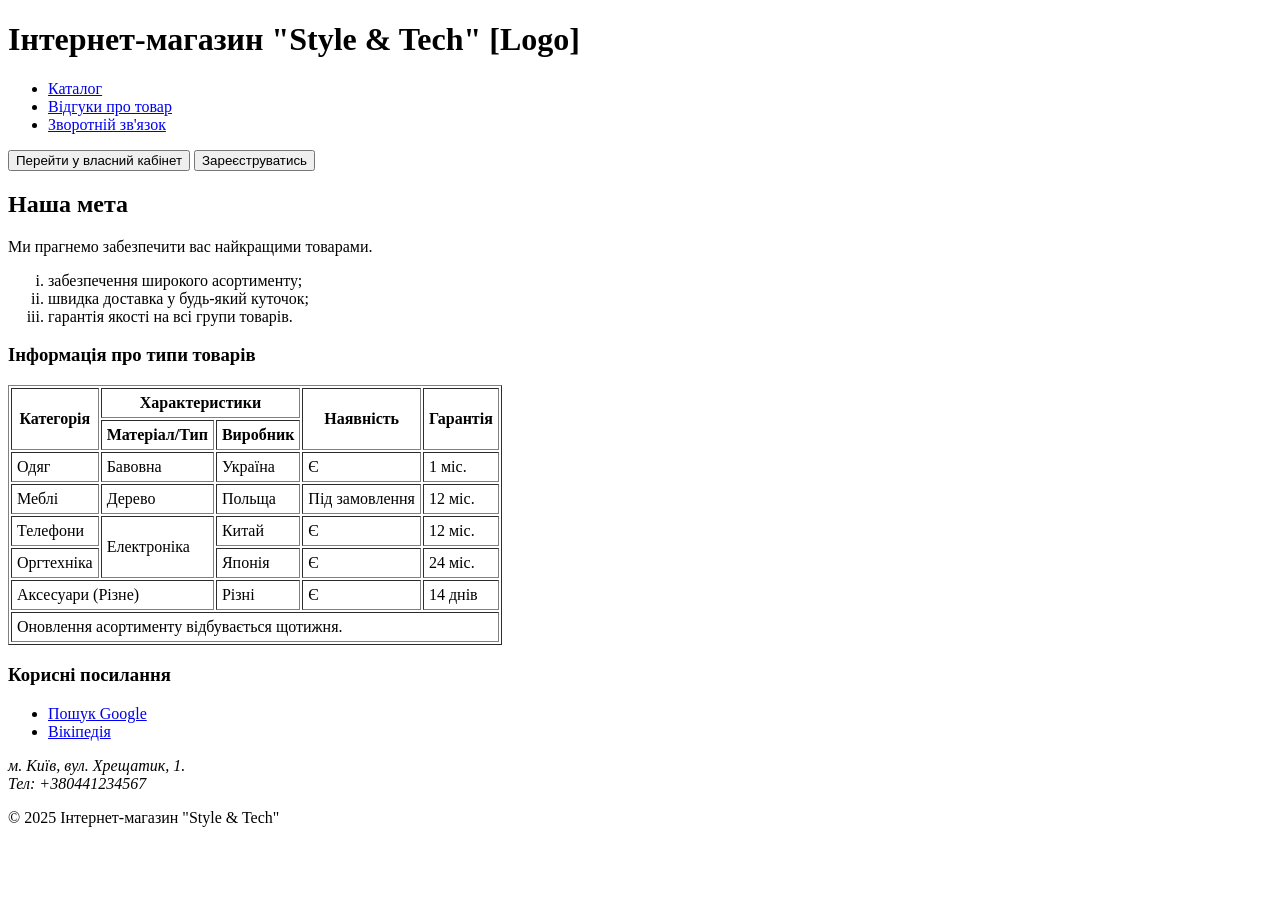
==== index.html @ ccdc3832 "Add files via upload Lab 1" ====
<!DOCTYPE html>
<html lang="uk">
<head>
    <meta charset="UTF-8">
    <title>Інтернет-магазин "Style & Tech"</title>
</head>
<body>

    <header>
        <h1>Інтернет-магазин "Style & Tech" [Logo]</h1>
        <nav>
            <ul>
                <li><a href="catalog.html">Каталог</a></li> <li><a href="#">Відгуки про товар</a></li>
                <li><a href="feedback.html">Зворотній зв'язок</a></li> </ul>
        </nav>
        <div>
            <button>Перейти у власний кабінет</button>
            <button>Зареєструватись</button>
        </div>
    </header>

    <main>
        <article>
            <h2>Наша мета</h2>
            <p>Ми прагнемо забезпечити вас найкращими товарами.</p>
            <ol type="i">
                <li>забезпечення широкого асортименту;</li>
                <li>швидка доставка у будь-який куточок;</li>
                <li>гарантія якості на всі групи товарів.</li>
            </ol>
        </article>

        <section>
            <h3>Інформація про типи товарів</h3>
            <table border="1" cellpadding="5">
                <thead>
                    <tr>
                        <th rowspan="2">Категорія</th>
                        <th colspan="2">Характеристики</th>
                        <th rowspan="2">Наявність</th>
                        <th rowspan="2">Гарантія</th>
                    </tr>
                    <tr>
                        <th>Матеріал/Тип</th>
                        <th>Виробник</th>
                    </tr>
                </thead>
                <tbody>
                    <tr>
                        <td>Одяг</td>
                        <td>Бавовна</td>
                        <td>Україна</td>
                        <td>Є</td>
                        <td>1 міс.</td>
                    </tr>
                    <tr>
                        <td>Меблі</td>
                        <td>Дерево</td>
                        <td>Польща</td>
                        <td>Під замовлення</td>
                        <td>12 міс.</td>
                    </tr>
                    <tr>
                        <td>Телефони</td>
                        <td rowspan="2">Електроніка</td> <td>Китай</td>
                        <td>Є</td>
                        <td>12 міс.</td>
                    </tr>
                    <tr>
                        <td>Оргтехніка</td>
                        <td>Японія</td>
                        <td>Є</td>
                        <td>24 міс.</td>
                    </tr>
                    <tr>
                        <td colspan="2">Аксесуари (Різне)</td> <td>Різні</td>
                        <td>Є</td>
                        <td>14 днів</td>
                    </tr>
                </tbody>
                <tfoot>
                    <tr>
                        <td colspan="5">Оновлення асортименту відбувається щотижня.</td>
                    </tr>
                </tfoot>
            </table>
        </section>

    </main>

    <aside>
        <h3>Корисні посилання</h3>
        <ul>
            <li><a href="https://google.com" target="_blank">Пошук Google</a></li> <li><a href="https://uk.wikipedia.org" target="_blank">Вікіпедія</a></li> </ul>
    </aside>

    <footer>
        <address>
            м. Київ, вул. Хрещатик, 1.<br>
            Тел: +380441234567
        </address>
        <p>&copy; 2025 Інтернет-магазин "Style & Tech"</p>
    </footer>

</body>
</html>
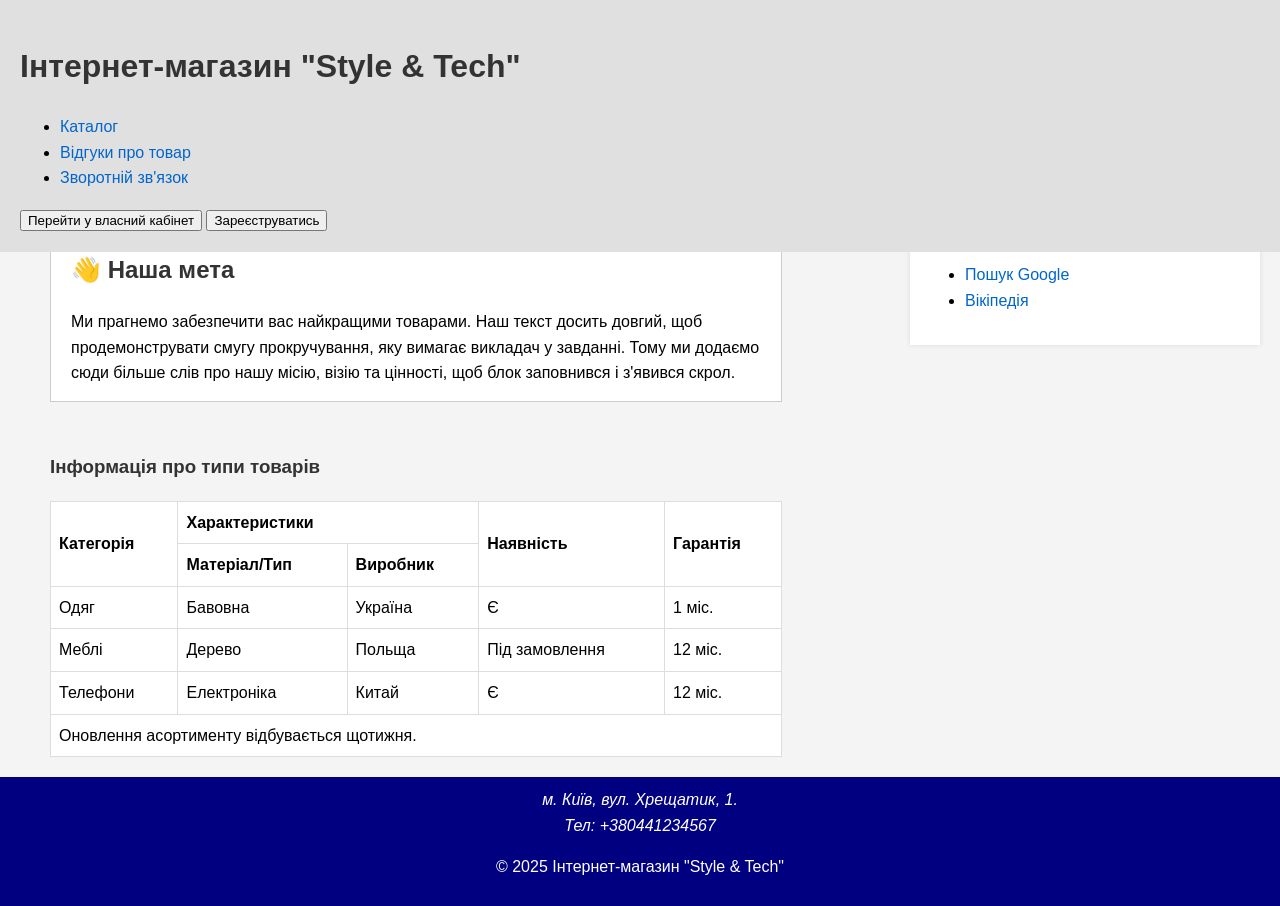
==== commit 7319a42b: "Add style.css" ====
--- a/index.html
+++ b/index.html
@@ -3,15 +3,21 @@
 <head>
     <meta charset="UTF-8">
     <title>Інтернет-магазин "Style & Tech"</title>
+    <link rel="stylesheet" href="style.css">
+    <style>
+        .promo-text span { color: red; font-size: 1.2em; }
+    </style>
 </head>
-<body>
+<body class="home-page">
 
-    <header>
-        <h1>Інтернет-магазин "Style & Tech" [Logo]</h1>
+    <header class="main-header">
+        <h1>Інтернет-магазин "Style & Tech"</h1>
         <nav>
             <ul>
-                <li><a href="catalog.html">Каталог</a></li> <li><a href="#">Відгуки про товар</a></li>
-                <li><a href="feedback.html">Зворотній зв'язок</a></li> </ul>
+                <li><a href="catalog.html">Каталог</a></li>
+                <li><a href="#">Відгуки про товар</a></li>
+                <li><a href="feedback.html">Зворотній зв'язок</a></li>
+            </ul>
         </nav>
         <div>
             <button>Перейти у власний кабінет</button>
@@ -20,9 +26,9 @@
     </header>
 
     <main>
-        <article>
+        <article class="goal-section">
             <h2>Наша мета</h2>
-            <p>Ми прагнемо забезпечити вас найкращими товарами.</p>
+            <p>Ми прагнемо забезпечити вас найкращими товарами. Наш текст досить довгий, щоб продемонструвати смугу прокручування, яку вимагає викладач у завданні. Тому ми додаємо сюди більше слів про нашу місію, візію та цінності, щоб блок заповнився і з'явився скрол.</p>
             <ol type="i">
                 <li>забезпечення широкого асортименту;</li>
                 <li>швидка доставка у будь-який куточок;</li>
@@ -30,7 +36,7 @@
             </ol>
         </article>
 
-        <section>
+        <section class="table-section">
             <h3>Інформація про типи товарів</h3>
             <table border="1" cellpadding="5">
                 <thead>
@@ -62,20 +68,10 @@
                     </tr>
                     <tr>
                         <td>Телефони</td>
-                        <td rowspan="2">Електроніка</td> <td>Китай</td>
+                        <td rowspan="2">Електроніка</td>
+                        <td>Китай</td>
                         <td>Є</td>
                         <td>12 міс.</td>
-                    </tr>
-                    <tr>
-                        <td>Оргтехніка</td>
-                        <td>Японія</td>
-                        <td>Є</td>
-                        <td>24 міс.</td>
-                    </tr>
-                    <tr>
-                        <td colspan="2">Аксесуари (Різне)</td> <td>Різні</td>
-                        <td>Є</td>
-                        <td>14 днів</td>
                     </tr>
                 </tbody>
                 <tfoot>
@@ -91,7 +87,9 @@
     <aside>
         <h3>Корисні посилання</h3>
         <ul>
-            <li><a href="https://google.com" target="_blank">Пошук Google</a></li> <li><a href="https://uk.wikipedia.org" target="_blank">Вікіпедія</a></li> </ul>
+            <li><a href="https://google.com" target="_blank">Пошук Google</a></li>
+            <li><a href="https://uk.wikipedia.org" target="_blank">Вікіпедія</a></li>
+        </ul>
     </aside>
 
     <footer>
--- a/style.css
+++ b/style.css
@@ -0,0 +1,181 @@
+body {
+    font-family: 'Arial', sans-serif;
+    margin: 0;
+    padding: 0;
+    line-height: 1.6;
+    background-color: #f4f4f4;
+}
+
+h1, h2, h3 {
+    color: #333; 
+}
+
+a {
+    text-decoration: none;
+    color: rgb(0, 102, 204); 
+    transition: color 0.3s;
+}
+
+footer {
+    background-color: navy; 
+    color: white;
+    padding: 10px;
+    text-align: center;
+    clear: both; 
+}
+
+header.main-header {
+    position: absolute;
+    top: 0;
+    left: 0;
+    width: 100%;
+    background-color: #e0e0e0;
+    padding: 20px;
+    z-index: 100; 
+    box-sizing: border-box;
+}
+
+body.home-page {
+    padding-top: 160px; 
+}
+
+article.goal-section {
+    margin: 50px;       
+    padding: 20px;      
+    background: white;
+    border: 1px solid #ccc;
+    height: 150px;      
+    overflow-y: scroll; 
+}
+
+article.goal-section h2::before {
+    content: "👋 ";
+}
+
+section.table-section {
+    margin: 20px 50px;
+    transition: transform 0.5s ease; 
+}
+
+section.table-section:hover {
+    transform: translateY(-2%); 
+}
+
+table {
+    width: 100%;
+    border-collapse: collapse;
+    background: white;
+}
+
+th, td {
+    border: 1px solid #ddd;
+    padding: 8px;
+    text-align: left;
+}
+
+address::selection {
+    background-color: yellow;
+    color: red;
+}
+
+aside {
+    float: right;
+    width: 25%;
+    background: #fff;
+    padding: 15px;
+    margin: 20px;
+    box-shadow: 0 0 5px rgba(0,0,0,0.1);
+}
+
+main {
+    float: left;
+    width: 65%;
+}
+
+.catalog-grid {
+    display: grid;
+    grid-template-columns: repeat(auto-fit, minmax(300px, 1fr));
+    gap: 20px;
+    padding: 20px;
+    margin-top: 100px; 
+}
+
+header.catalog-header {
+    position: fixed;
+    top: 0;
+    width: 100%;
+    background-color: #fff;
+    border-bottom: 2px solid #333;
+    z-index: 1000;
+    padding: 10px;
+}
+
+.product-card {
+    border: 1px solid darkgreen;
+    border-top: 3px dotted darkgreen;
+    box-shadow: inset 0 0 10px rgba(0, 100, 0, 0.2);
+    padding: 15px;
+    background: #fff;
+    text-align: center;
+}
+
+.product-card h3 {
+    font-weight: 900;
+    font-size: 1.5em; 
+    font-style: italic;
+    margin: 10px 0;
+}
+
+.product-card img {
+    transition: filter 0.5s ease;
+    max-width: 100%;
+}
+
+.product-card img:hover {
+    filter: sepia(100%); 
+}
+
+.catalog-link:visited {
+    color: darkgreen;
+}
+
+.feedback-container {
+    display: flex;
+    flex-flow: column nowrap; 
+    align-items: center;      
+    justify-content: center; 
+    min-height: 80vh;
+}
+
+form {
+    width: 500px;
+    background: #fff;
+    padding: 30px;
+    border-radius: 8px;
+    box-shadow: 0 4px 6px rgba(0,0,0,0.1);
+}
+
+fieldset {
+    display: flex;
+    flex-direction: column;
+    gap: 10px;
+    border: 2px solid #ccc;
+    padding: 15px;
+}
+
+input[type="submit"] {
+    background-color: #4CAF50;
+    color: white;
+    padding: 10px 20px;
+    border: none;
+    cursor: pointer;
+    margin-top: 10px;
+}
+
+input[type="submit"]:hover {
+    background-color: #45a049;
+}
+
+label + input {
+    margin-bottom: 10px;
+}
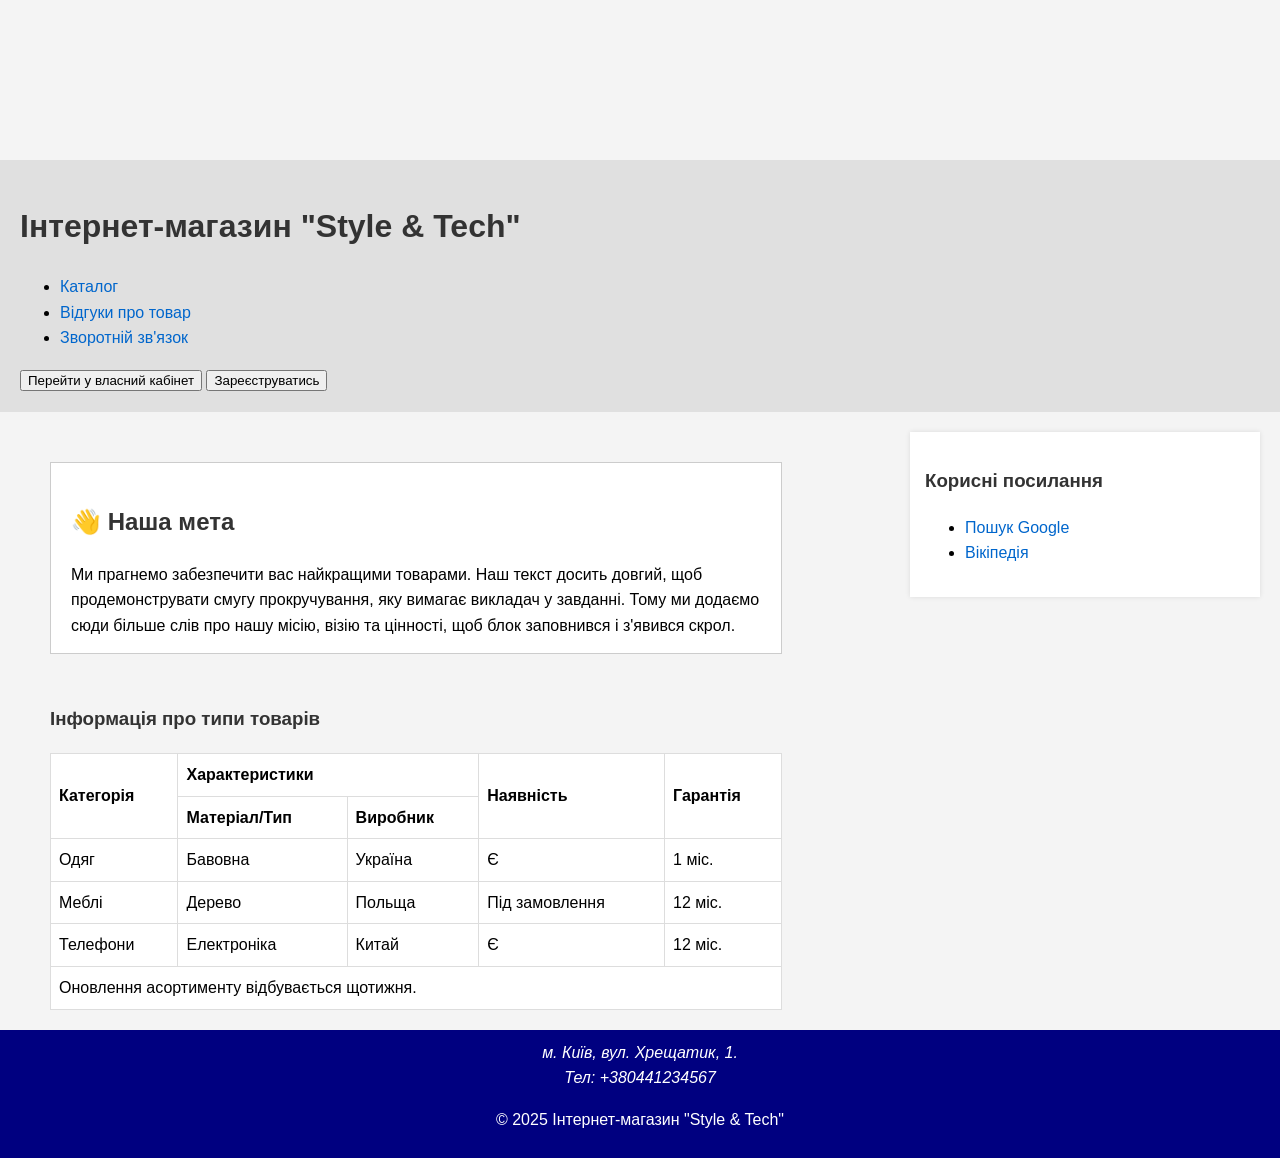
==== commit 48af0a79: "Add script.js" ====
--- a/index.html
+++ b/index.html
@@ -99,6 +99,6 @@
         </address>
         <p>&copy; 2025 Інтернет-магазин "Style & Tech"</p>
     </footer>
-
+<script src="script.js"></script>
 </body>
 </html>
--- a/style.css
+++ b/style.css
@@ -178,4 +178,85 @@
 
 label + input {
     margin-bottom: 10px;
+}
+
+header.main-header {
+    position: relative; 
+    overflow: hidden;   
+}
+
+.falling-item {
+    position: absolute;
+    top: -50px;
+    opacity: 0.7;
+    pointer-events: none; 
+    animation: fall linear forwards;
+}
+
+@keyframes fall {
+    to {
+        transform: translateY(300px); 
+        opacity: 0;
+    }
+}
+
+.new-label {
+    color: red;
+    font-weight: bold;
+    margin-left: 10px;
+    display: inline-block;
+    transform: scaleX(1.2); 
+}
+
+#search-container {
+    text-align: center;
+    margin: 20px 0;
+}
+#search-input {
+    padding: 10px;
+    width: 60%;
+    font-size: 16px;
+    border: 2px solid #333;
+    border-radius: 5px;
+}
+
+
+.details-active {
+    background-color: #f0f8ff !important; 
+    border: 2px solid blue !important;
+    box-shadow: 0 0 10px rgba(0, 0, 255, 0.5);
+}
+
+.custom-tooltip {
+    position: absolute;
+    background-color: #333;
+    color: #fff;
+    padding: 5px 10px;
+    border-radius: 5px;
+    font-size: 12px;
+    z-index: 1000;
+    white-space: nowrap;
+}
+
+@media screen and (max-width: 768px) {
+    header.main-header {
+        display: flex;
+        flex-direction: column;
+        align-items: center;
+    }
+
+    nav ul {
+        display: flex;
+        flex-direction: column; 
+        align-items: flex-end;  
+        width: 100%;
+        padding: 0;
+    }
+
+    nav li {
+        margin: 5px 0;
+        width: 100%;
+        text-align: right; 
+        padding-right: 20px;
+    }
 }
